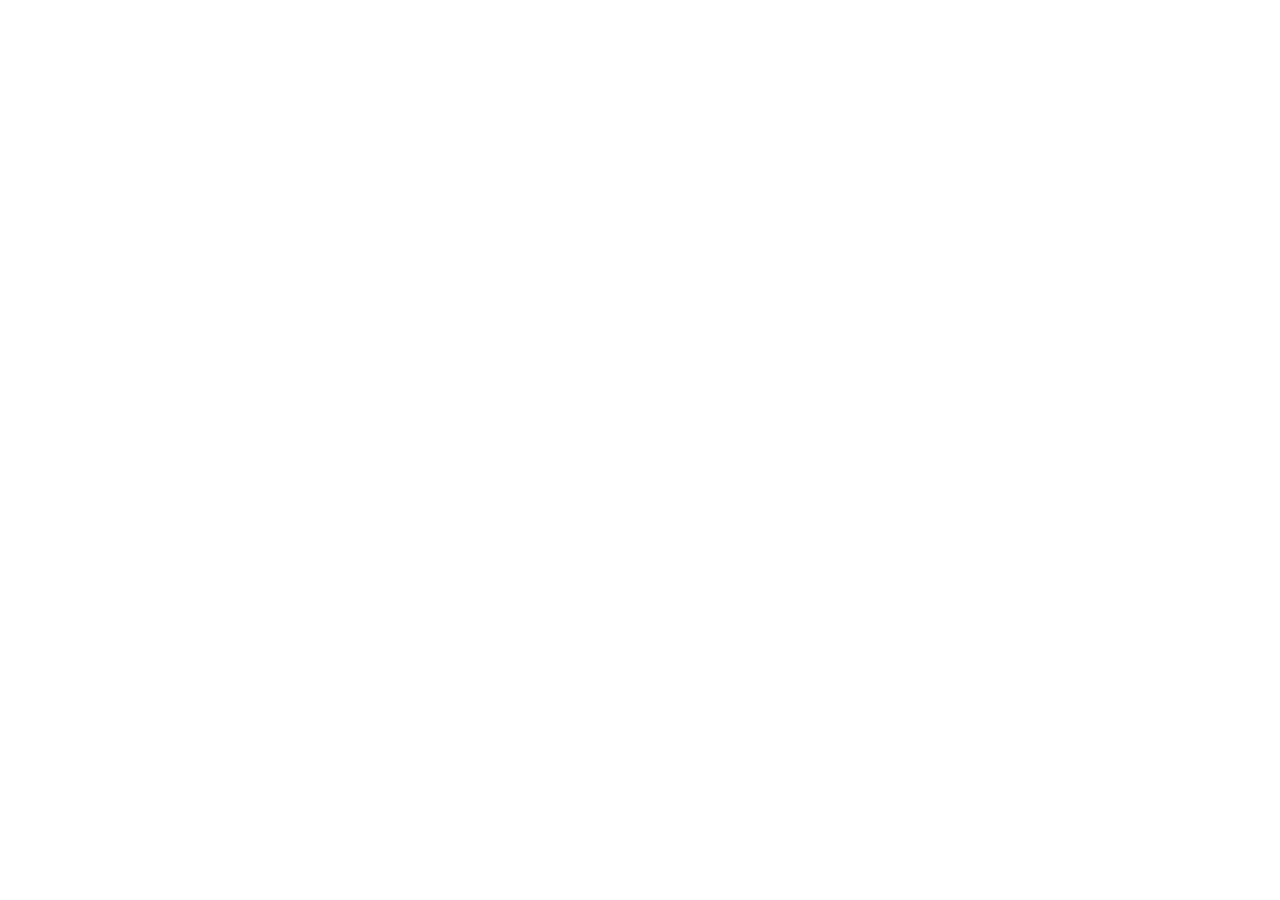
==== contact.html @ 680ddfc7 "Contact section added" ====
<!DOCTYPE html>
<html lang="en">
<head>
    <meta charset="UTF-8">
    <meta name="viewport" content="width=device-width, initial-scale=1.0">
    <title>Mtumishi Contact</title>
</head>
<body>
    
</body>
</html>
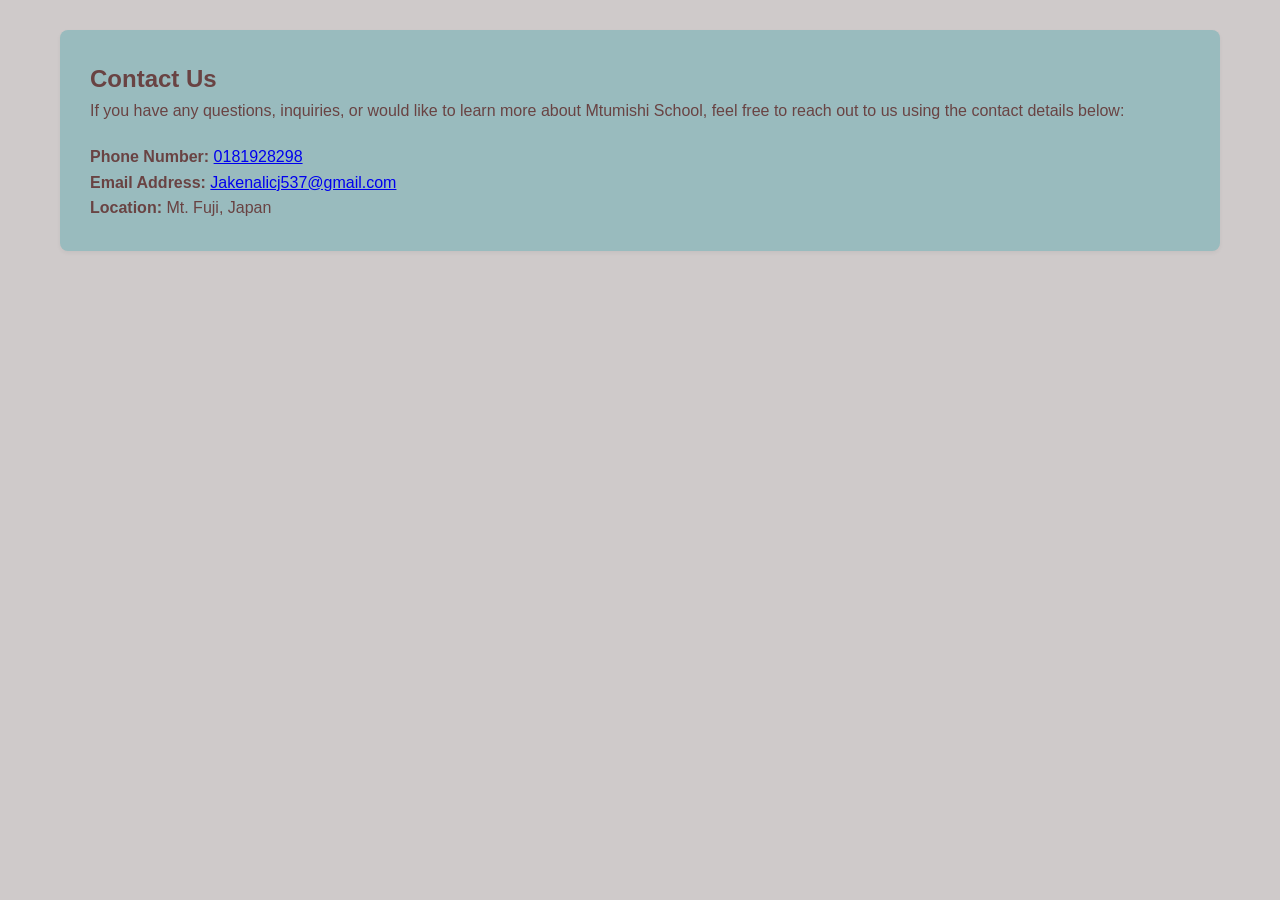
==== commit 030a4ad4: "Linking css with the contact.html" ====
--- a/contact.html
+++ b/contact.html
@@ -4,8 +4,21 @@
     <meta charset="UTF-8">
     <meta name="viewport" content="width=device-width, initial-scale=1.0">
     <title>Mtumishi Contact</title>
+    <link rel="stylesheet" href="style.css">
 </head>
 <body>
-    
+    <!-- The same contact area that is in the main homepage... -->
+    <main>
+        <section class="contact-section">
+            <h2>Contact Us</h2>
+            <p>If you have any questions, inquiries, or would like to learn more about Mtumishi School, feel free to reach out to us using the contact details below:</p>
+            
+            <div class="contact-details" style="margin-top: 20px;">
+                <p><strong>Phone Number:</strong> <a href="tel:0181928298">0181928298</a></p>
+                <p><strong>Email Address:</strong> <a href="mailto:Jakenalicj537@gmail.com">Jakenalicj537@gmail.com</a></p>
+                <p><strong>Location:</strong> Mt. Fuji, Japan</p>
+            </div>
+        </section>
+    </main>
 </body>
 </html>
--- a/style.css
+++ b/style.css
@@ -0,0 +1,123 @@
+/* Main website looks & Font and uhh General looks */
+* {
+    margin: 0;
+    padding: 0;
+    box-sizing: border-box;
+    font-family: 'Segoe UI', Tahoma, Geneva, Verdana, sans-serif;
+}
+
+body {
+    background-color: #cfcaca;
+    color: #694343;
+    line-height: 1.6;
+}
+
+/* Header & Navigation Bar Styling */
+header {
+    background: #2c458a;
+    color: #35e6c8;
+    padding: 1.5rem 2rem;
+    display: flex;
+    justify-content: space-between;
+    align-items: center;
+    box-shadow: 0 4px 6px rgba(240, 4, 4, 0.1);
+}
+
+header h1 {
+    font-size: 1.8rem;
+    letter-spacing: 1px;
+}
+
+nav ul {
+    display: flex;
+    gap: 20px;
+}
+
+nav ul li a {
+    color: #58bcce;
+    text-decoration: none;
+    font-weight: 600;
+    transition: color 0.3s ease;
+}
+
+nav ul li a:hover {
+    color: #ff6e40;
+}
+
+/* Main Layout Container */
+main {
+    max-width: 1200px;
+    margin: 30px auto;
+    padding: 0 20px;
+}
+
+/* Styling for Events and Clubs Sections */
+.events-section h2, .clubs-section h2 {
+    color: #1e3d59;
+    margin-bottom: 15px;
+    border-bottom: 2px solid #f0f0f0;
+    padding-bottom: 8px;
+}
+
+.events-section ul, .clubs-section ul {
+    list-style-type: square;
+    padding-left: 20px;
+}
+
+.events-section li, .clubs-section li {
+    margin-bottom: 10px;
+    font-size: 1.02rem;
+}
+/* Sections Styling (Cards) */
+section {
+    background: #99bbbe;
+    padding: 30px;
+    margin-bottom: 25px;
+    border-radius: 8px;
+    box-shadow: 0 2px 4px rgba(0,0,0,0.05);
+}
+
+/* Note Section Styling */
+.note-section {
+    background-color: #afdb9b;
+    border-left: 5px solid #ffc107;
+}
+/*form group styling or the student register...u*/
+.form-group {
+    margin-bottom: 15px;
+}
+.form-group label {
+    display: block;
+    margin-bottom: 5px;
+    font-weight: 600;
+    color: #555;
+}
+.form-group input, 
+.form-group select {
+    width: 100%;
+    padding: 10px;
+    border: 1px solid #ccc;
+    border-radius: 4px;
+    font-size: 1rem;
+}
+
+button[type="submit"] {
+    background-color: #4d4c4c;
+    color: white;
+    border: none;
+    padding: 12px 20px;
+    font-size: 1rem;
+    font-weight: bold;
+    border-radius: 4px;
+    cursor: pointer;
+    transition: background 0.3s ease;
+    width: 100%;
+}
+footer {
+    text-align: center;
+    padding: 20px;
+    background-color: #4084be;
+    color: #0e0e0e;
+    margin-top: 40px;
+    font-size: 0.9rem;
+}
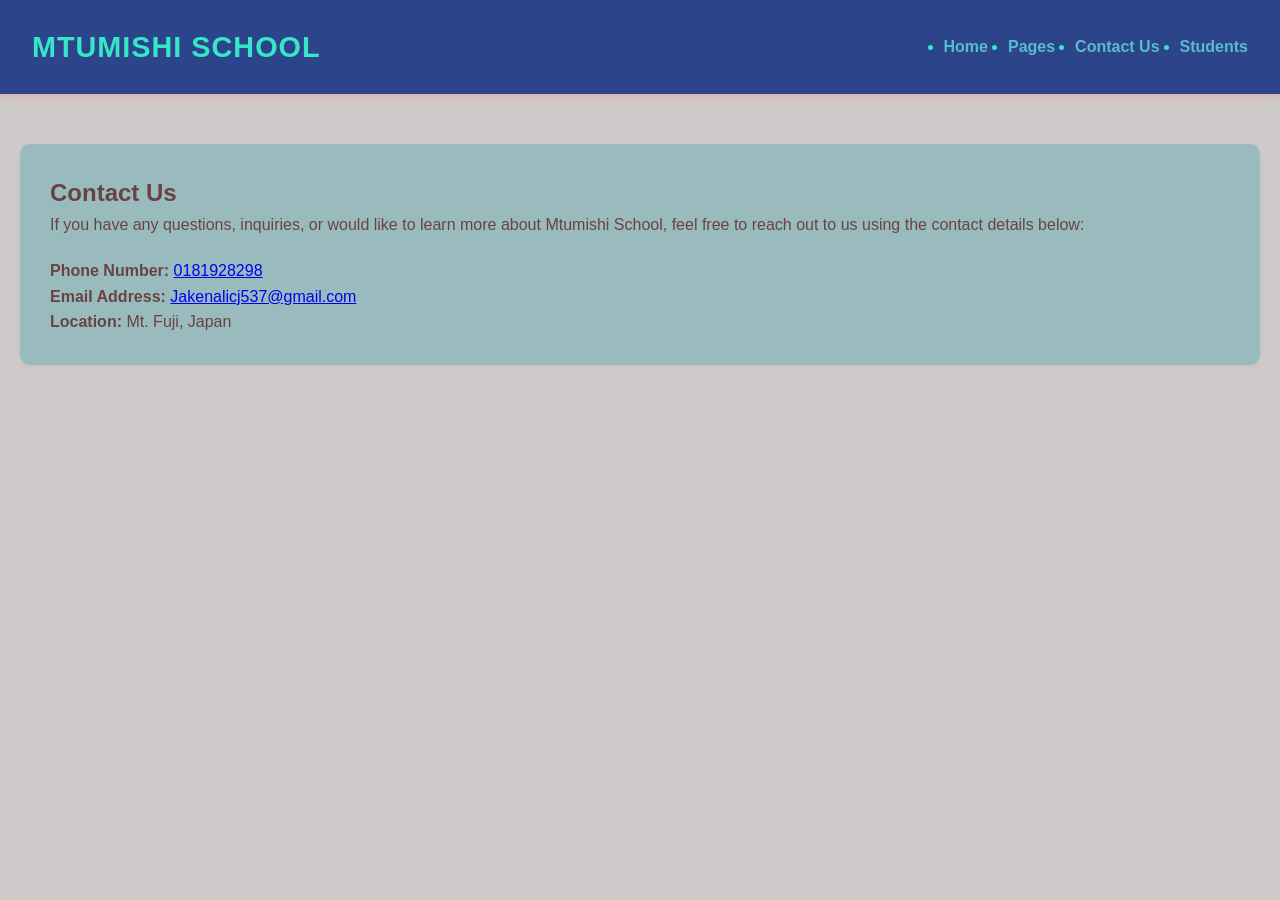
==== commit 6e947e60: "Nav bar in contact" ====
--- a/contact.html
+++ b/contact.html
@@ -7,6 +7,19 @@
     <link rel="stylesheet" href="style.css">
 </head>
 <body>
+     <!-- Header & Navigation Bar section kwa pages -->
+    <header>
+        <h1>MTUMISHI SCHOOL</h1>
+        <nav>
+            <ul>
+                <li><a href="index.html">Home</a></li>
+                <li><a href="pages.html">Pages</a></li>
+                <li><a href="contact.html">Contact Us</a></li>
+                <li><a href="students.html">Students</a></li>
+            </ul>
+        </nav>
+    </header>
+    
     <!-- The same contact area that is in the main homepage... -->
     <main>
         <section class="contact-section">
--- a/style.css
+++ b/style.css
@@ -46,8 +46,8 @@
 
 /* Main Layout Container */
 main {
-    max-width: 1200px;
-    margin: 30px auto;
+    max-width: 1800px;
+    margin: 50px auto;
     padding: 0 20px;
 }
 
@@ -73,7 +73,7 @@
     background: #99bbbe;
     padding: 30px;
     margin-bottom: 25px;
-    border-radius: 8px;
+    border-radius: 10px;
     box-shadow: 0 2px 4px rgba(0,0,0,0.05);
 }
 
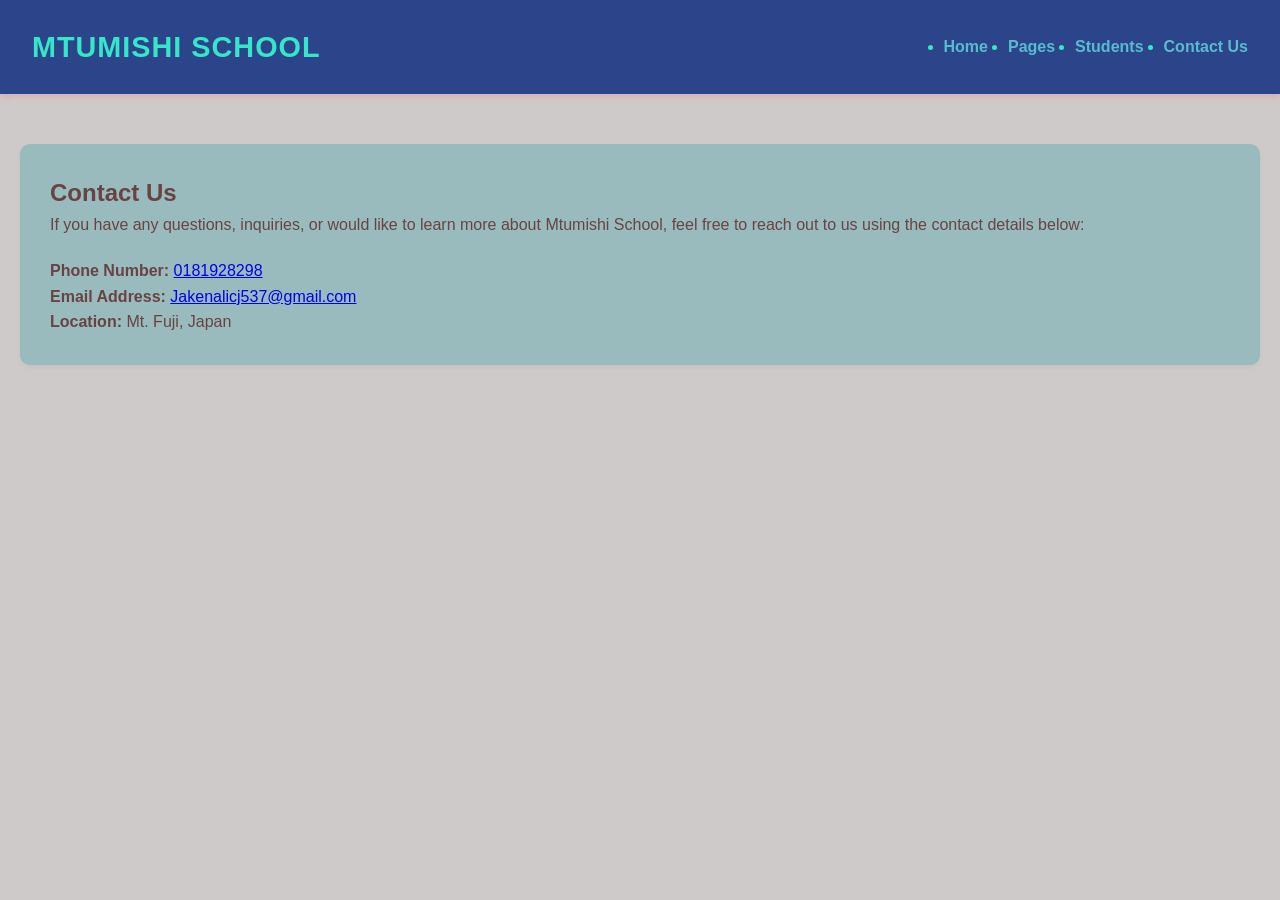
==== commit d9931bb2: "Corrected links in all files" ====
--- a/contact.html
+++ b/contact.html
@@ -14,12 +14,12 @@
             <ul>
                 <li><a href="index.html">Home</a></li>
                 <li><a href="pages.html">Pages</a></li>
+                <li><a href="students.html">Students</a></li>
                 <li><a href="contact.html">Contact Us</a></li>
-                <li><a href="students.html">Students</a></li>
             </ul>
         </nav>
     </header>
-    
+
     <!-- The same contact area that is in the main homepage... -->
     <main>
         <section class="contact-section">
